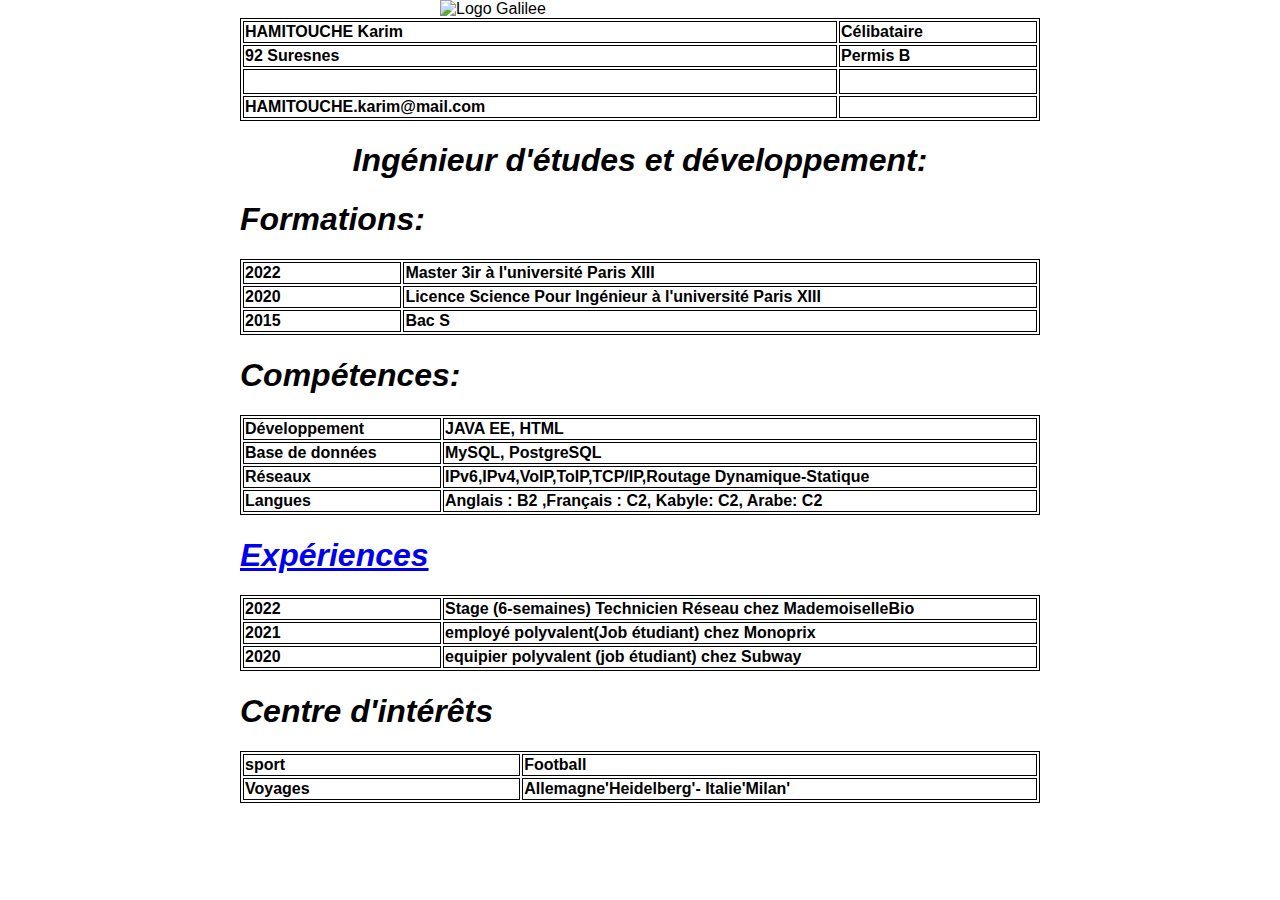
==== tp1/index.html @ 8a6031e9 "ollll" ====
<!DOCTYPE html>
<html>
  <head>
    <meta charset="utf-8" />
    <meta http-equiv="x-ua-compatible" content="ie=edge" />
    <title>TP1</title>
    <meta name="description" content="" />
    <meta name="viewport" content="width=device-width, initial-scale=1" />

    <link rel="apple-touch-icon" href="apple-touch-icon.png" />
    <!-- Place favicon.ico in the root directory -->

    <style>
      body {
        background-color: #eceff3;
        font-family: system, -apple-system, ".SFNSText-Regular", "San Francisco", "Roboto", "Segoe UI", "Helvetica Neue", "Lucida Grande", sans-serif;
        font-size: 16px;
        margin: 0 auto;
        max-width: 800px;
      }
    </style>

    <!-- Code à dé-commenter si besoin de fichier CSS ou JS -->
    <link rel="stylesheet" href="style.css">
    <!--<script src="main.js"></script>-->
  </head>
  <img src="../galilee.png" alt="Logo Galilee" />
  <body>
    <!--<h1>CV</h1>-->
    <!-- Add your site or application content here -->
    <table style="width: 100% ;">
        <tr>
          <th style="width: 75% ;">HAMITOUCHE Karim</th>
          <th>Célibataire</th>
        </tr>
        <tr>
          <th style="width: 75%;">92 Suresnes</th>
          <th>Permis B</th>
        </tr>
        <tr style="height: 25px">
          <th style="width: 75%;">     </th>
          <th>       </th>
        </tr>
        <tr>
          <th style="width: 75%;">HAMITOUCHE.karim@mail.com</a></th>
          <th></th>
        </tr>
  
      </table>
    <h1 style="text-align:center ;">Ingénieur d'études et développement:</h1>  
    <h1>Formations:</h1>
    <table style="width: 100% ;">
      <tr>
        <th style="width:20% ;">2022</th>
        <th> Master 3ir à l'université Paris XIII</th>  
      </tr>
      <tr>
        <th style="width:20% ;">2020</th>
        <th> Licence Science Pour Ingénieur à l'université Paris XIII</th>  
      </tr>
      <tr>
        <th style="width:20% ;">2015</th>
        <th> Bac S</th>  
      </tr>

    </table>
    
    <h1>Compétences:</h1>
    <table style="width: 100%; ">
      <tr>
        <th style="width: 25%;"> Développement</th>
        <th>JAVA EE, HTML</th>

      </tr>
      <tr>
        <th style="width: 25%;"> Base de données</th>
        <th>MySQL, PostgreSQL</th>

      </tr>
      <tr>
        <th style="width: 25%;"> Réseaux</th>
        <th>IPv6,IPv4,VoIP,ToIP,TCP/IP,Routage Dynamique-Statique </th>

      </tr> <tr>
        <th style="width: 25%;"> Langues</th>
        <th>Anglais : B2 ,Français : C2, Kabyle: C2, Arabe: C2  

        </tr>
    </table>

    
    <h1><a href="experiences/index.html">Expériences</a></h1>

    <table style="width: 100%">
      <tr>
        <th style="width: 25%"> 2022</th>
        <th> Stage (6-semaines) Technicien Réseau chez MademoiselleBio</th>
      </tr>

      <tr>
        <th style="width: 25%;"> 2021</th>
        <th>employé polyvalent(Job étudiant) chez Monoprix </th>
      </tr>
      <tr>
        <th style="width: 25%;"> 2020</th>
        <th>equipier polyvalent (job étudiant) chez Subway</th>
      </tr>

    </table>

    <h1>Centre d'intérêts </h1>
    <table style="width: 100%">
      <tr>
        <th style="width: 35%"> sport</th>
        <th> Football </th>
      </tr>

      <tr>
        <th style="width: 35%;"> Voyages</th>
        <th> Allemagne'Heidelberg'- Italie'Milan' </th>
      </tr>
    </table>






  </body>
</html>
---- tp1/style.css ----
body{
    background-color: white;
}


table,tr,th{
text-align: start;
border: 1px double black;
}
h1{
    font-family: 'Franklin Gothic Medium', 'Arial Narrow', Arial, sans-serif;
    font-style: italic;
}
img{
    position: relative;
    left: 200px;
}
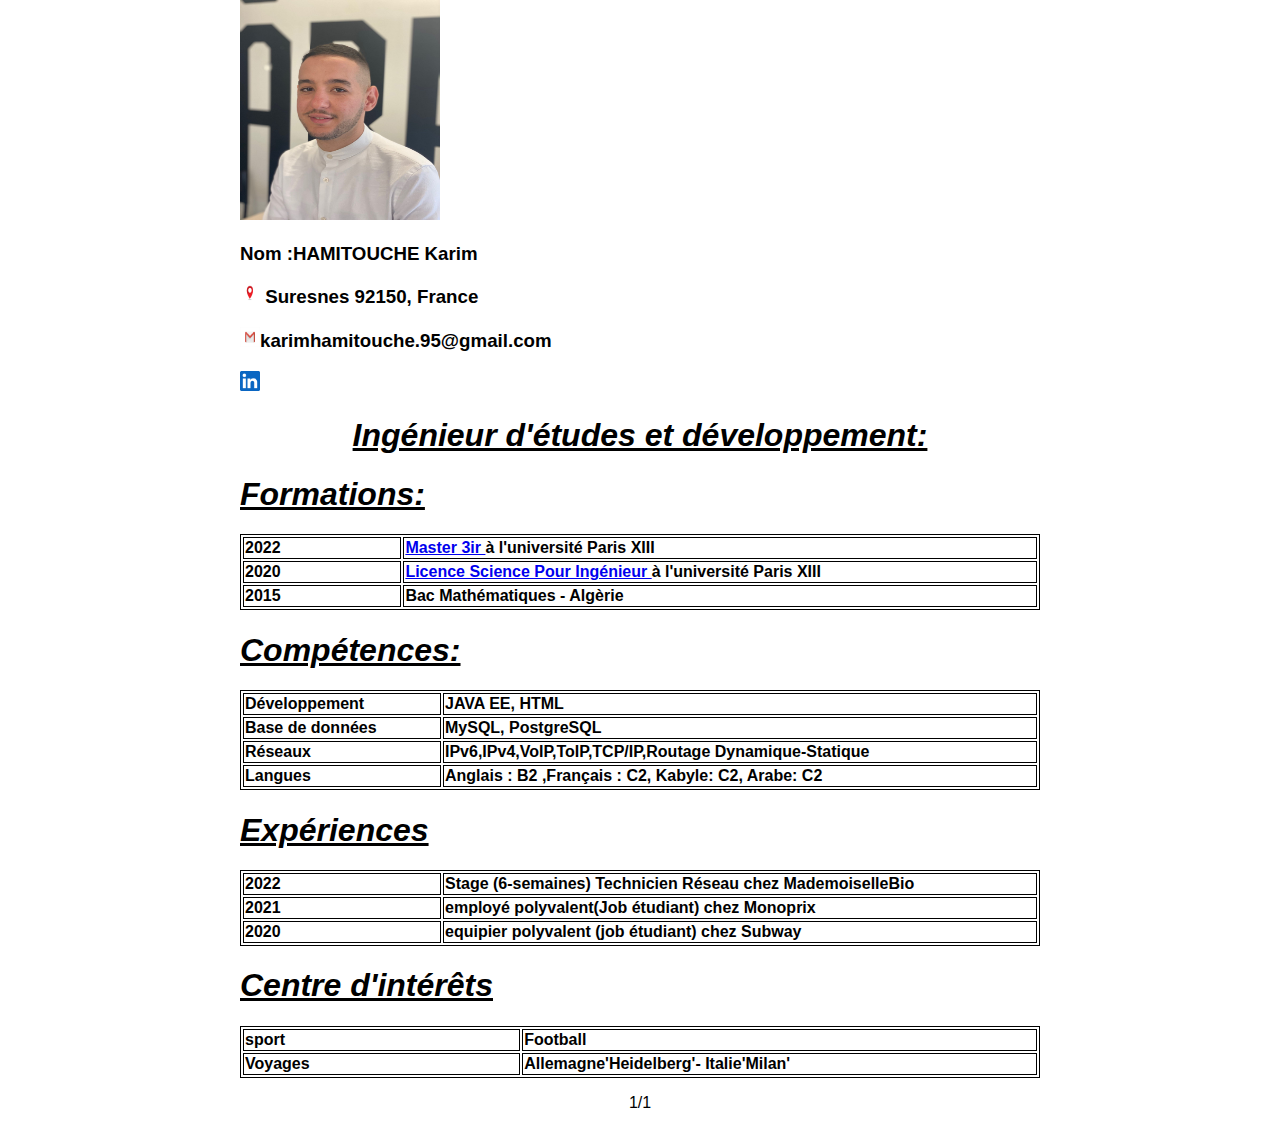
==== commit 52449b07: "cv" ====
--- a/tp1/index.html
+++ b/tp1/index.html
@@ -24,43 +24,34 @@
     <link rel="stylesheet" href="style.css">
     <!--<script src="main.js"></script>-->
   </head>
-  <img src="../galilee.png" alt="Logo Galilee" />
+  <img src="pohot.jpg" alt="photo" width="200" height="220" />
   <body>
     <!--<h1>CV</h1>-->
     <!-- Add your site or application content here -->
-    <table style="width: 100% ;">
-        <tr>
-          <th style="width: 75% ;">HAMITOUCHE Karim</th>
-          <th>Célibataire</th>
-        </tr>
-        <tr>
-          <th style="width: 75%;">92 Suresnes</th>
-          <th>Permis B</th>
-        </tr>
-        <tr style="height: 25px">
-          <th style="width: 75%;">     </th>
-          <th>       </th>
-        </tr>
-        <tr>
-          <th style="width: 75%;">HAMITOUCHE.karim@mail.com</a></th>
-          <th></th>
-        </tr>
+    
+        
+          <h3>Nom :HAMITOUCHE Karim</h3>
+          
+          <h3><img src="suresnes.webp" width="20" height="20"> Suresnes 92150, France</h3>
+          <h3><img src="Gmail.jpg" width="20" height="20">karimhamitouche.95@gmail.com</h3>
+          <h3 style="left: 100%;"><a href="https://www.linkedin.com/in/karim-hamitouche/"><img src="logo.png" width="20" height="20"> </a> </h3>
   
-      </table>
+  
+    
     <h1 style="text-align:center ;">Ingénieur d'études et développement:</h1>  
     <h1>Formations:</h1>
     <table style="width: 100% ;">
       <tr>
-        <th style="width:20% ;">2022</th>
-        <th> Master 3ir à l'université Paris XIII</th>  
+        <th style="width:20%;" >2022</th>
+        <th><a href="https://galilee.univ-paris13.fr/wp-content/uploads/fiche_master_m3ir.pdf">Master 3ir  </a> à l'université Paris XIII</th>  
       </tr>
       <tr>
         <th style="width:20% ;">2020</th>
-        <th> Licence Science Pour Ingénieur à l'université Paris XIII</th>  
+        <th><a href="http://odf.univ-paris13.fr/plugins/odf-web/portail_paris13/_content/program-gl4spi-116-2-2.pdf">Licence Science Pour Ingénieur </a> à l'université Paris XIII</th>  
       </tr>
       <tr>
         <th style="width:20% ;">2015</th>
-        <th> Bac S</th>  
+        <th> Bac Mathématiques - Algèrie </th>  
       </tr>
 
     </table>
@@ -89,7 +80,7 @@
     </table>
 
     
-    <h1><a href="experiences/index.html">Expériences</a></h1>
+    <h1>Expériences</a></h1>
 
     <table style="width: 100%">
       <tr>
@@ -124,7 +115,7 @@
 
 
 
+    <p style="text-align: center;">1/1</p>
+  </body>
 
-
-  </body>
-</html>
+  </html>
--- a/tp1/style.css
+++ b/tp1/style.css
@@ -1,7 +1,7 @@
+
 body{
     background-color: white;
 }
-
 
 table,tr,th{
 text-align: start;
@@ -10,8 +10,5 @@
 h1{
     font-family: 'Franklin Gothic Medium', 'Arial Narrow', Arial, sans-serif;
     font-style: italic;
+    text-decoration: underline;
 }
-img{
-    position: relative;
-    left: 200px;
-}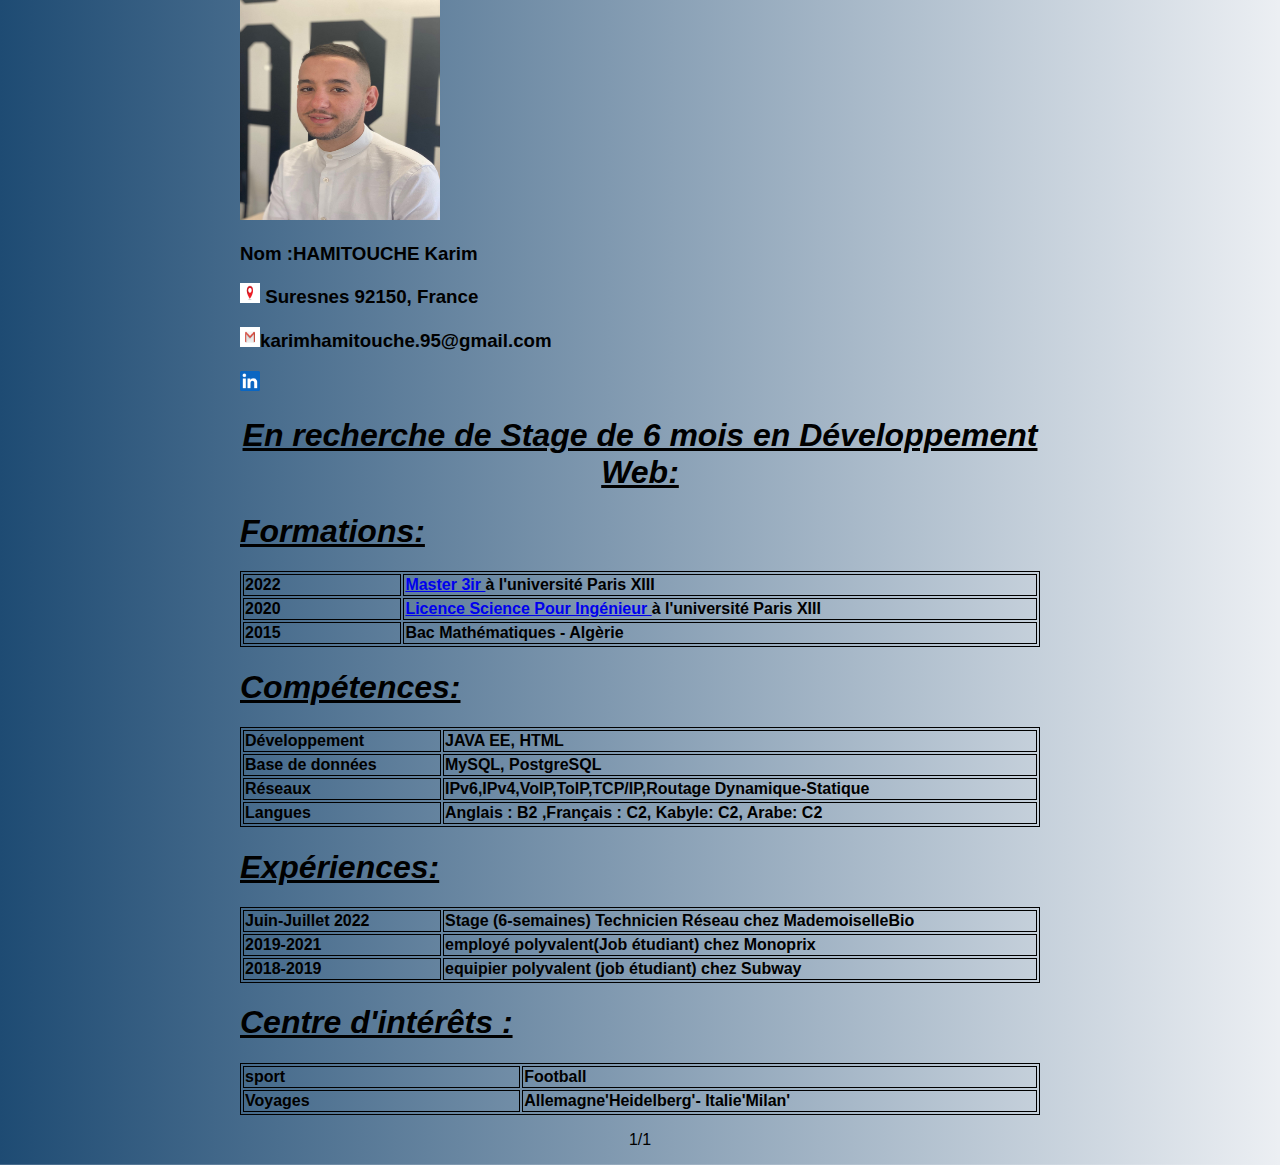
==== commit 363b96da: "CV.provisoire" ====
--- a/tp1/index.html
+++ b/tp1/index.html
@@ -38,7 +38,7 @@
   
   
     
-    <h1 style="text-align:center ;">Ingénieur d'études et développement:</h1>  
+    <h1 style="text-align:center ;">En recherche de Stage de 6 mois en Développement Web:</h1>  
     <h1>Formations:</h1>
     <table style="width: 100% ;">
       <tr>
@@ -80,26 +80,26 @@
     </table>
 
     
-    <h1>Expériences</a></h1>
+    <h1>Expériences:</a></h1>
 
     <table style="width: 100%">
       <tr>
-        <th style="width: 25%"> 2022</th>
+        <th style="width: 25%"> Juin-Juillet 2022</th>
         <th> Stage (6-semaines) Technicien Réseau chez MademoiselleBio</th>
       </tr>
 
       <tr>
-        <th style="width: 25%;"> 2021</th>
+        <th style="width: 25%;">2019-2021</th>
         <th>employé polyvalent(Job étudiant) chez Monoprix </th>
       </tr>
       <tr>
-        <th style="width: 25%;"> 2020</th>
+        <th style="width: 25%;"> 2018-2019</th>
         <th>equipier polyvalent (job étudiant) chez Subway</th>
       </tr>
 
     </table>
 
-    <h1>Centre d'intérêts </h1>
+    <h1>Centre d'intérêts :</h1>
     <table style="width: 100%">
       <tr>
         <th style="width: 35%"> sport</th>
--- a/tp1/style.css
+++ b/tp1/style.css
@@ -1,14 +1,32 @@
 
-body{
-    background-color: white;
-}
+body,head html{
+  
+    width: 100%;
+    height: 100%;
+    background-image:   linear-gradient(to right, rgba(30, 75, 115, 1), rgba(255, 255, 255, 0));
+    background-repeat: no-repeat, no-repeat, no-repeat;
+    background-position: bottom right, left, right;
+  }
+
 
 table,tr,th{
+    
+    
+
+
 text-align: start;
 border: 1px double black;
 }
 h1{
+
+    
     font-family: 'Franklin Gothic Medium', 'Arial Narrow', Arial, sans-serif;
     font-style: italic;
     text-decoration: underline;
 }
+img{
+
+    
+    left: 0%;
+
+}
